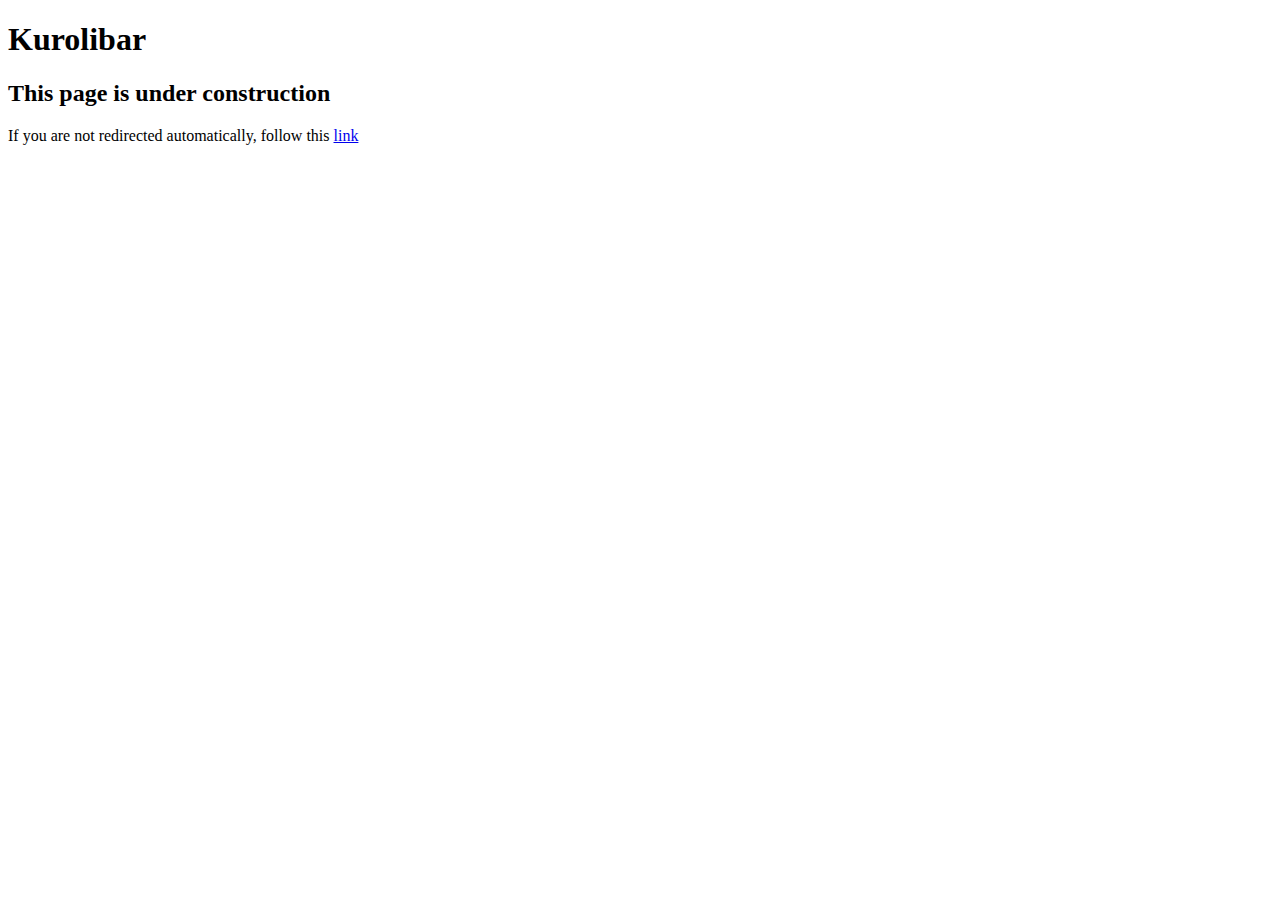
==== index.html @ 1d66aafa "Merged JS and CSS for optimizaton." ====
<!DOCTYPE html>
<html>

<head>
  <meta charset="utf-8" />
  <!-- Site Info -->
  <!-- Add interactive Title script -->
  <title>Kurolibar</title>
  <!-- Set ICON -->
  <link rel="icon" href="https://static.tumblr.com/p5d4mcj/ESHpdk385/blinkicon.png" />

  <!-- Styles -->
  <link href="assets/base.css" rel="stylesheet" title="default" />
  <link rel="preconnect" href="https://fonts.googleapis.com" />
  <link rel="preconnect" href="https://fonts.gstatic.com" crossorigin />
  <link href="https://fonts.googleapis.com/css2?family=Nunito:ital,wght@0,200..1000;1,200..1000&display=swap"
    rel="stylesheet" />

  <!-- For Building only -->
  <!-- Don't store -->
  <meta http-equiv="cache-control" content="no-cache" />
  <!-- Temp Redirect 
    <meta http-equiv="refresh" content="10;URL=https://the-black.carrd.co/" /> -->
</head>

<body>
  <div class="navigation">
    <h1>Kurolibar</h1>
  </div>

  <div class="center WIP fadeOut">
    <h2>This page is under construction</h2>
    If you are not redirected automatically, follow this
    <a href="https://the-black.carrd.co/">link</a>
  </div>

  <div class="fade"></div>
</body>

</html>
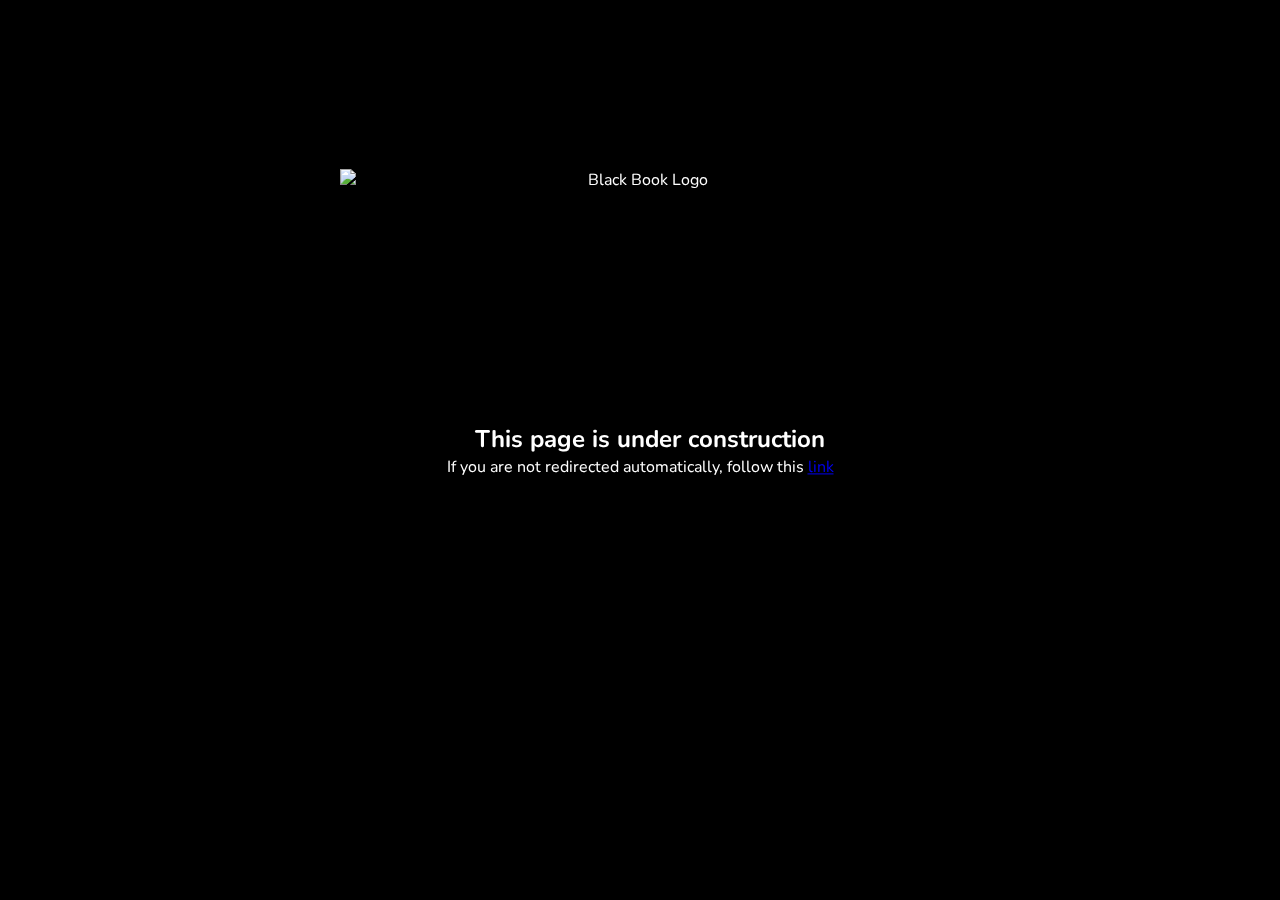
==== commit 00280939: "deleted:    assets/css/_variable.sass 	deleted:    assets/css/_variable.scss 	deleted:    assets/css" ====
--- a/index.html
+++ b/index.html
@@ -6,11 +6,12 @@
   <!-- Site Info -->
   <!-- Add interactive Title script -->
   <title>Kurolibar</title>
-  <!-- Set ICON -->
   <link rel="icon" href="https://static.tumblr.com/p5d4mcj/ESHpdk385/blinkicon.png" />
+  <link rel="cannonical" href="https://kurolibar.github.io" />
 
   <!-- Styles -->
-  <link href="assets/base.css" rel="stylesheet" title="default" />
+  <link href="assets/css/tempstyle.css" rel="stylesheet" title="default" />
+  <link href="assets/js/tempscripts.js" rel="stylesheet" title="default" />
   <link rel="preconnect" href="https://fonts.googleapis.com" />
   <link rel="preconnect" href="https://fonts.gstatic.com" crossorigin />
   <link href="https://fonts.googleapis.com/css2?family=Nunito:ital,wght@0,200..1000;1,200..1000&display=swap"
@@ -19,22 +20,24 @@
   <!-- For Building only -->
   <!-- Don't store -->
   <meta http-equiv="cache-control" content="no-cache" />
-  <!-- Temp Redirect 
-    <meta http-equiv="refresh" content="10;URL=https://the-black.carrd.co/" /> -->
+  <!-- <meta http-equiv="refresh" content="10;URL=https://the-black.carrd.co/" /> //Temp Redirect -->
 </head>
 
 <body>
   <div class="navigation">
-    <h1>Kurolibar</h1>
+    <h1 class="title">Kurolibar</h1>
+    <img class="center fadeIn" id="logoBlackBook" src="assets/images/blackbook.gif" alt="Black Book Logo">
   </div>
 
-  <div class="center WIP fadeOut">
+  <div class="center WIP fadeIn">
     <h2>This page is under construction</h2>
     If you are not redirected automatically, follow this
     <a href="https://the-black.carrd.co/">link</a>
   </div>
 
-  <div class="fade"></div>
+  <div class="center">
+
+  </div>
 </body>
 
 </html>--- a/assets/css/tempstyle.css
+++ b/assets/css/tempstyle.css
@@ -0,0 +1,123 @@
+@charset "UTF-8";
+/* defines */
+/* @font-face {
+  font-family: Nunito;
+  src: url('aafonts/EntezareZohoor2.eot');
+  src: url('fonts/EntezareZohoor2.eot?') format('☺'),
+       url('fonts/EntezareZohoor2.woff') format('woff'),
+       url('fonts/EntezareZohoor2.ttf') format('truetype');
+  font-weight: normal;
+  font-style: normal;
+} */
+/* Anim Frames */
+@keyframes fadeOut {
+  from {
+    opacity: 1;
+  }
+  to {
+    opacity: 0;
+  }
+}
+@keyframes fadeIn {
+  from {
+    opacity: 0;
+  }
+  to {
+    opacity: 1;
+  }
+}
+@keyframes scale {
+  0% {
+    font-weight: 100;
+  }
+  100% {
+    font-weight: 1000;
+  }
+}
+/* Anim Set */
+.fadeIn {
+  animation-name: fadeIn;
+  animation-duration: 2s;
+}
+
+.fadeOut {
+  animation-name: fadeOut;
+  animation-duration: 2s;
+}
+
+/* Set */
+body {
+  font-family: Nunito, Tahoma, serif;
+  background-color: black;
+  color: #fff;
+}
+
+h1,
+h2,
+h3,
+h4 {
+  margin: 0.1rem 0;
+}
+
+h1 {
+  font-size: 2rem;
+}
+
+h2 {
+  font-size: 1.5rem;
+  padding-left: 20px;
+}
+
+h3 {
+  font-size: 1.2rem;
+  padding-left: 40px;
+}
+
+h4 {
+  font-size: 1rem;
+  font-style: italic;
+  padding-left: 60px;
+}
+
+.navigation {
+  text-align: center;
+}
+
+.center {
+  position: absolute;
+  top: 50%;
+  left: 50%;
+  margin-right: -50%;
+  transform: translate(-50%, -50%);
+  text-align: center;
+}
+
+.WIP {
+  background-color: rgba(0, 0, 0, 0.1215686275);
+  -webkit-backdrop-filter: blur(2px);
+          backdrop-filter: blur(2px);
+  border-radius: 20px;
+  padding: 20px;
+}
+
+.WIP:hover {
+  font-stretch: expanded;
+  animation: 4s ease-out scale alternate infinite;
+}
+
+.title {
+  visibility: hidden;
+}
+
+#logoBlackBook {
+  position: fixed;
+  top: 20%;
+  width: 600px;
+  image-rendering: optimizeQuality;
+}
+
+#logoBlackBook:hover {
+  animation-name: fadeOut;
+  animation-duration: 1s;
+  opacity: 0;
+}/*# sourceMappingURL=style.css.map */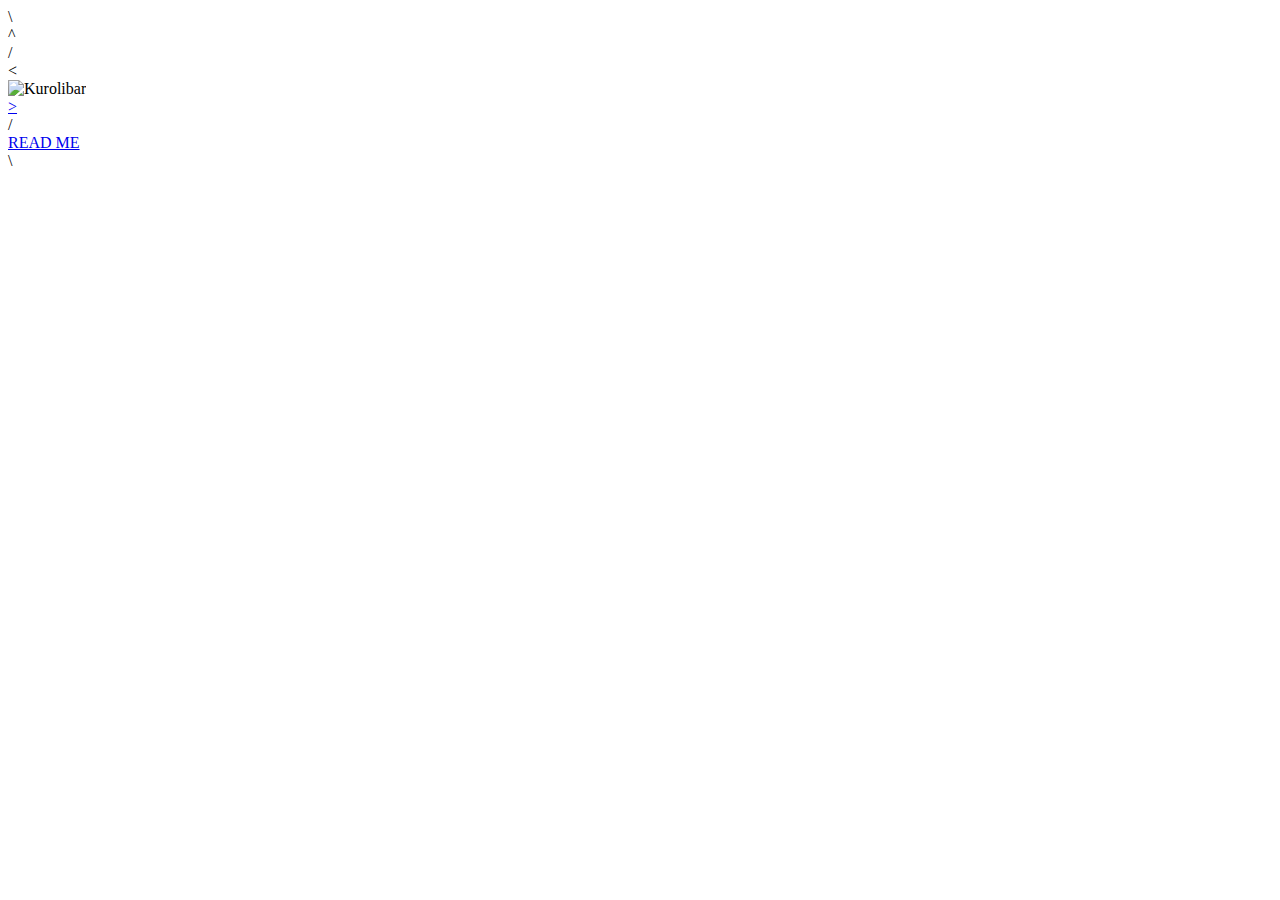
==== commit 4f70c97a: "modified:   assets/SASS/main.css 	modified:   assets/SASS/main.css.map 	modified:   assets/SASS/main" ====
--- a/index.html
+++ b/index.html
@@ -10,8 +10,11 @@
   <link rel="cannonical" href="https://kurolibar.github.io" />
 
   <!-- Styles -->
-  <link href="assets/css/tempstyle.css" rel="stylesheet" title="default" />
-  <link href="assets/js/tempscripts.js" rel="stylesheet" title="default" />
+  <link href="assets/CSS/main.min.css" rel="stylesheet" />
+  <link rel="preload" href="assets/CSS/main.min.css" as="style">
+  <link rel="stylesheet" href="assets/CSS/main.min.css" title="style" media="print" onload="this.media='all'">
+  <!-- <link href="assets/JS/tempscripts.js"/> -->
+
   <link rel="preconnect" href="https://fonts.googleapis.com" />
   <link rel="preconnect" href="https://fonts.gstatic.com" crossorigin />
   <link href="https://fonts.googleapis.com/css2?family=Nunito:ital,wght@0,200..1000;1,200..1000&display=swap"
@@ -24,20 +27,34 @@
 </head>
 
 <body>
-  <div class="navigation">
-    <h1 class="title">Kurolibar</h1>
-    <img class="center fadeIn" id="logoBlackBook" src="assets/images/blackbook.gif" alt="Black Book Logo">
-  </div>
+  <section class="layout noselect scanlines">
+    <div>\</div>
+    <div>^</div>
+    <div>/</div>
+    <div><</div>
+    <div><img id="logo" src="assets/images/blackbook.gif" alt="Kurolibar"></div>
+    <div><a href="./glitch.html">></a></div>
+    <div>/</div>
+    <div><a href="./README.md">READ ME</a></div>
+    <div>\</div>
+  </section>
 
-  <div class="center WIP fadeIn">
-    <h2>This page is under construction</h2>
-    If you are not redirected automatically, follow this
-    <a href="https://the-black.carrd.co/">link</a>
-  </div>
 
-  <div class="center">
+  <!-- <div class="grid">
+    <div class="header navigation">
+      <h1 class="title">Kurolibar</h1>
+      <img class="center fadeIn" id="logoBlackBook" src="assets/images/blackbook.gif" alt="Kurolibar">
+    </div>
 
-  </div>
+    <div class="center popup">
+      <h2>This page is under construction</h2>
+    </div>
+
+    <div class="center footer">
+      <p><a href="https://the-black.carrd.co/">Carrd</a></p>
+    </div>
+  </div> -->
+  <script src="assets/JS/tempscripts.js"></script>
 </body>
 
 </html>